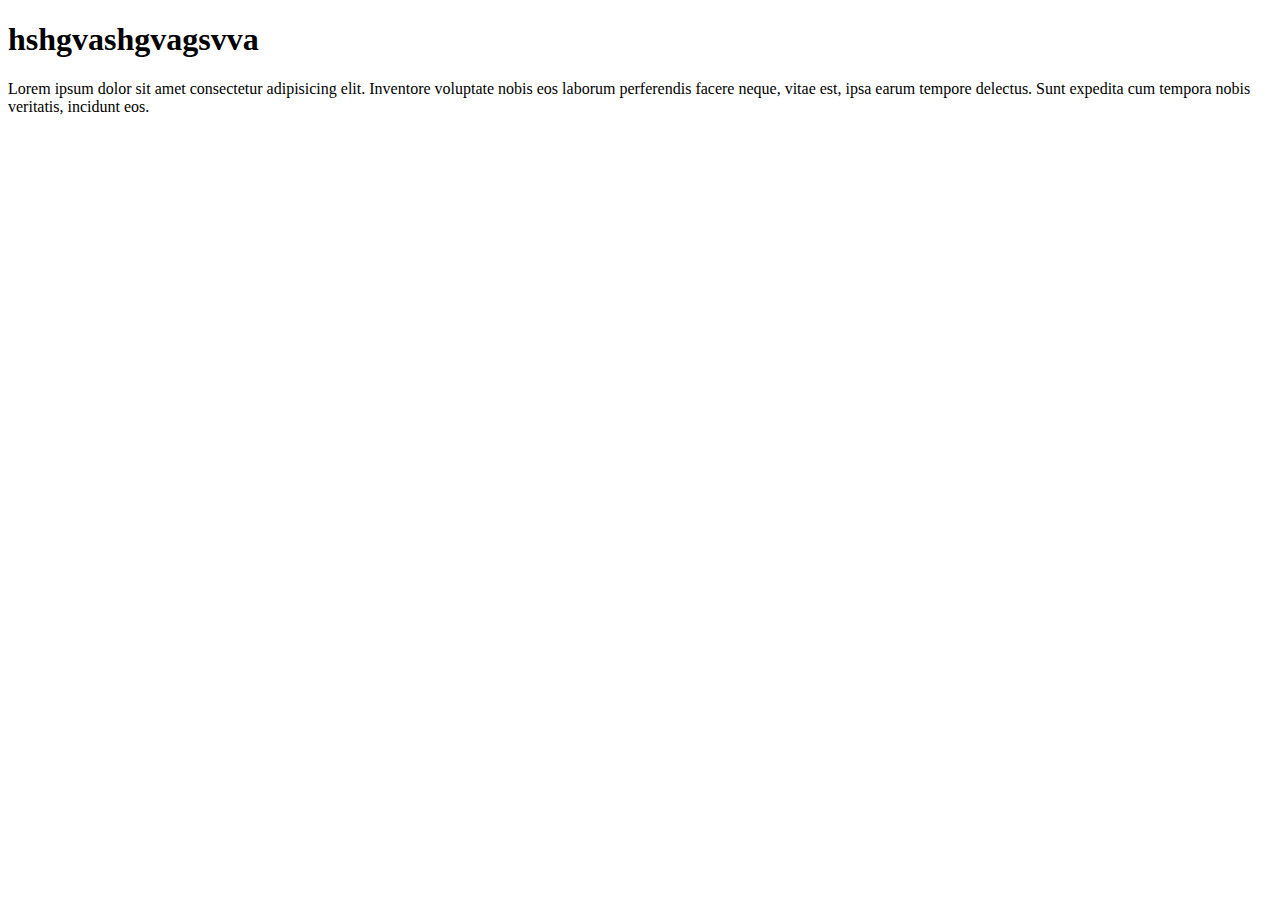
==== para/para.html @ c5ae8453 "para" ====
<!DOCTYPE html>
<html lang="en">

<head>
    <meta charset="UTF-8">
    <meta name="viewport" content="width=device-width, initial-scale=1.0">
    <title>Document</title>
</head>

<body>
    <h1>hshgvashgvagsvva</h1>
    <p>Lorem ipsum dolor sit amet consectetur adipisicing elit. Inventore voluptate nobis eos laborum perferendis facere
        neque, vitae est, ipsa earum tempore delectus. Sunt expedita cum tempora nobis veritatis, incidunt eos.</p>
</body>

</html>
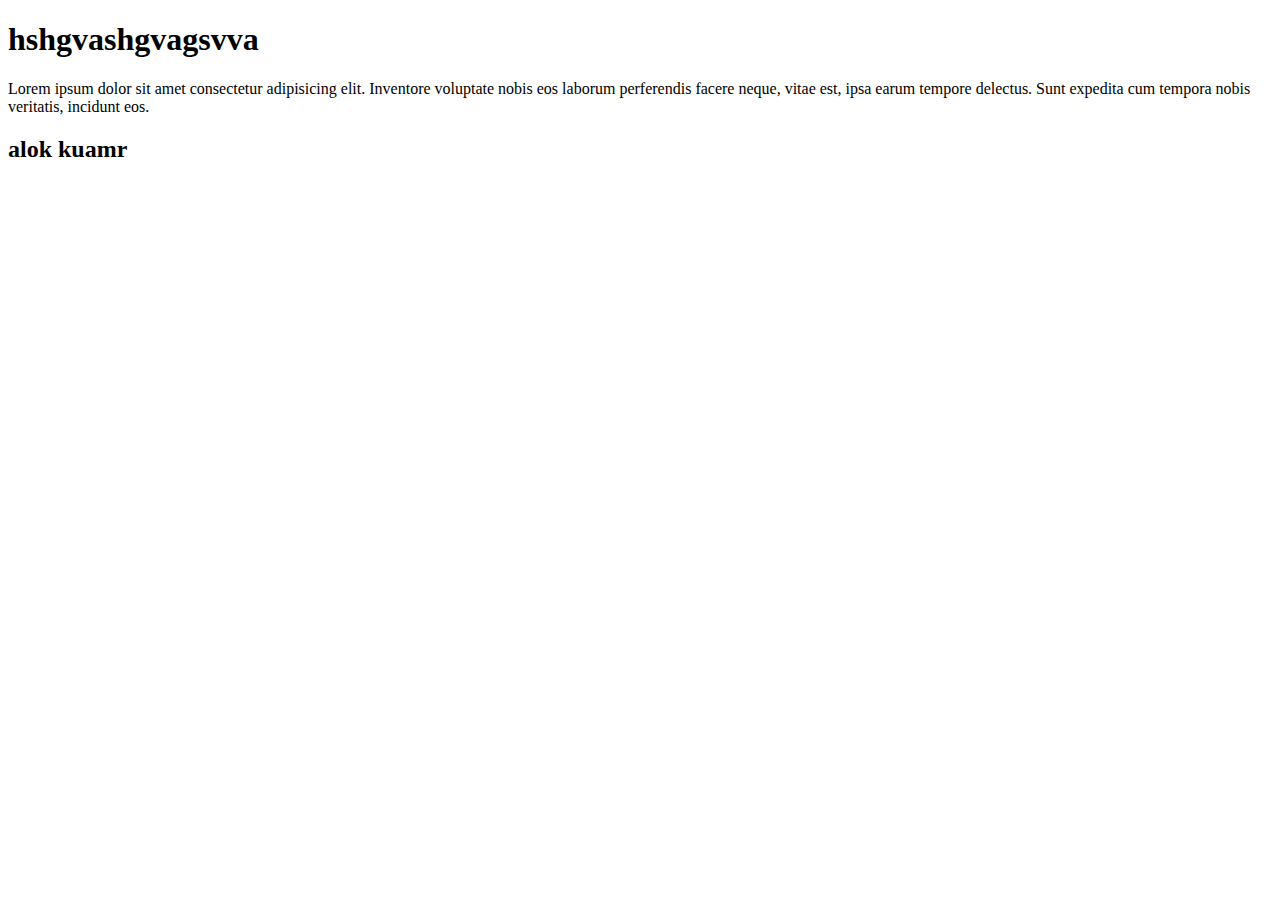
==== commit 58dc6d3c: "myname" ====
--- a/para/para.html
+++ b/para/para.html
@@ -11,6 +11,7 @@
     <h1>hshgvashgvagsvva</h1>
     <p>Lorem ipsum dolor sit amet consectetur adipisicing elit. Inventore voluptate nobis eos laborum perferendis facere
         neque, vitae est, ipsa earum tempore delectus. Sunt expedita cum tempora nobis veritatis, incidunt eos.</p>
+        <h2> alok kuamr </h2>
 </body>
 
 </html>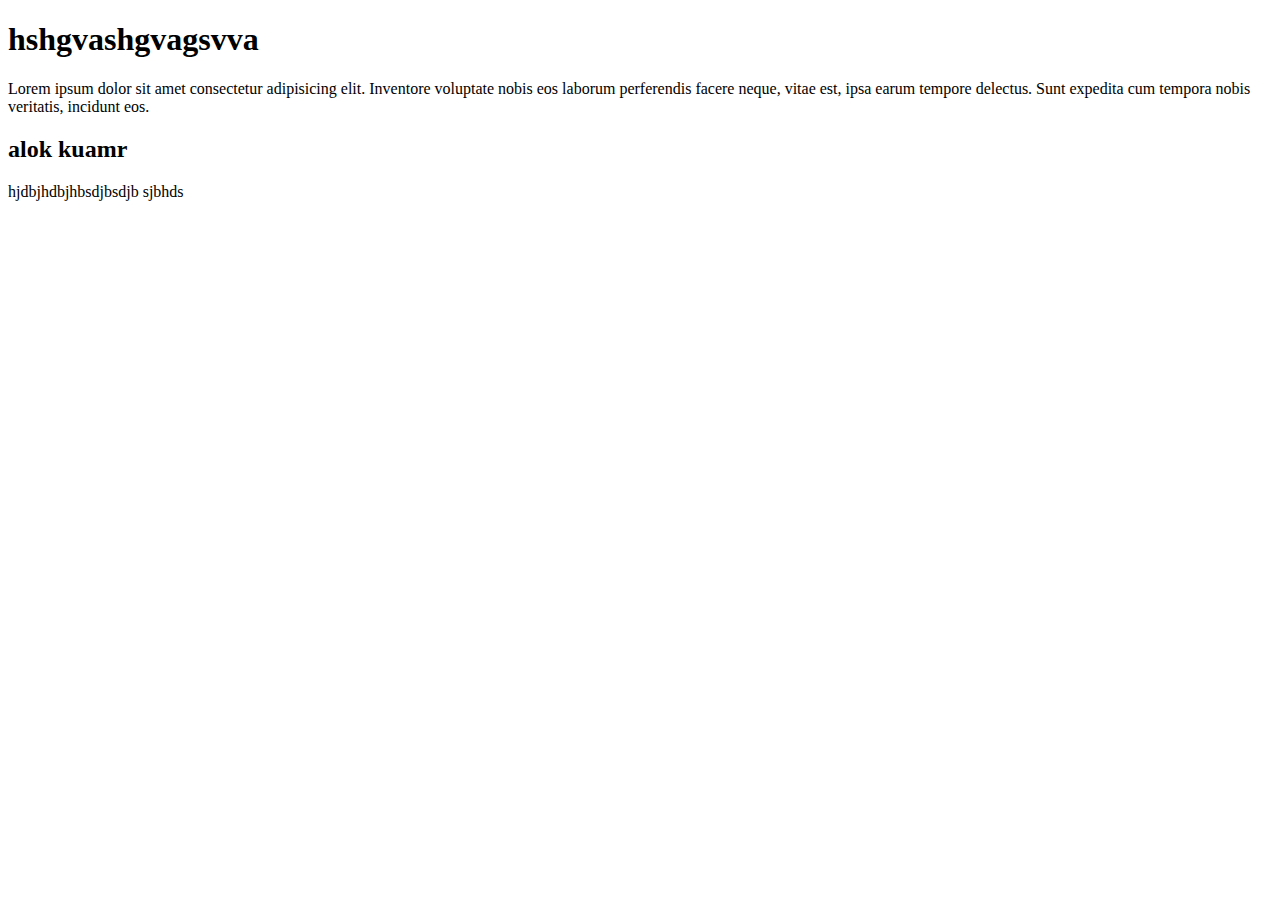
==== commit 75f8c362: "add name" ====
--- a/para/para.html
+++ b/para/para.html
@@ -12,6 +12,7 @@
     <p>Lorem ipsum dolor sit amet consectetur adipisicing elit. Inventore voluptate nobis eos laborum perferendis facere
         neque, vitae est, ipsa earum tempore delectus. Sunt expedita cum tempora nobis veritatis, incidunt eos.</p>
         <h2> alok kuamr </h2>
+        <p>hjdbjhdbjhbsdjbsdjb sjbhds</p>
 </body>
 
 </html>